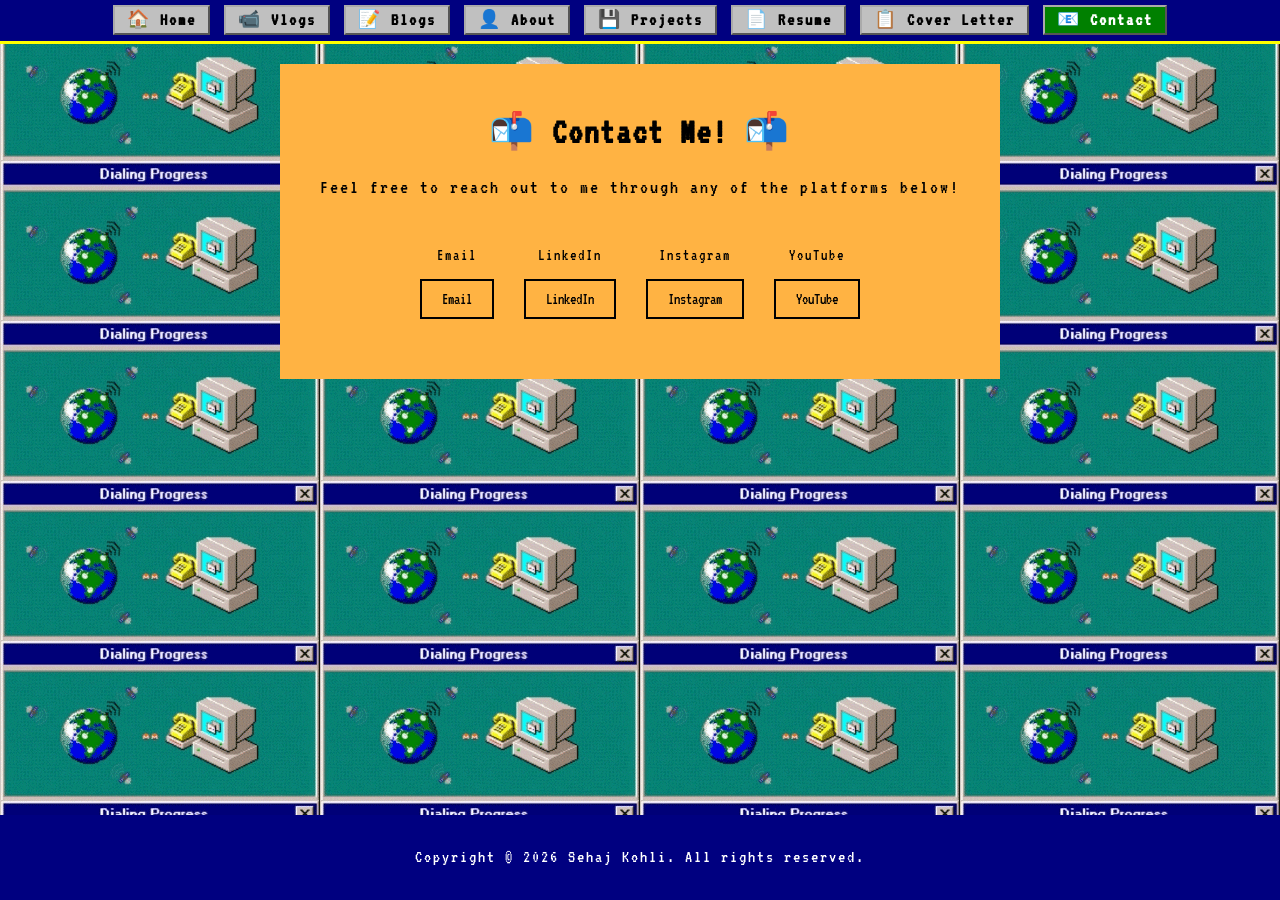
==== contact.html @ 9f4c802b "first commit" ====
<!DOCTYPE html>

<html>

<head>
    <meta charset="UTF-8">
    <title>CONTACT ME!!!</title>
    <link rel="stylesheet" href="css/global.css">
    <link rel="stylesheet" href="css/contact.css">
    <script src="script.js"></script>
    <script src="load-components.js"></script>
</head>


<body style="background-image: url('images/dial-up.gif'); background-repeat: repeat; background-size: auto;">
    <div class="box">
        <div class="contact-header">
            <h1>📬 Contact Me! 📬</h1>
            <p>Feel free to reach out to me through any of the platforms below!</p>
        </div>

        <div class="contact-container">
            <div class="contact-item">
                <p>Email</p>
                <a href="mailto:kohlisehaj578@gmail.com">
                    <button>Email</button>
                </a>
            </div>

            <div class="contact-item">
                <p>LinkedIn</p>
                <a href="https://www.linkedin.com/in/sehaj-kohli/">
                    <button>LinkedIn</button>
                </a>
            </div>

            <div class="contact-item">
                <p>Instagram</p>
                <a href="https://www.instagram.com/sehajkohli__/?next=%2F">
                    <button>Instagram</button>
                </a>
            </div>

            <div class="contact-item">
                <p>YouTube</p>
                <a href="https://www.youtube.com/@Aris_">
                    <button>YouTube</button>
                </a>
            </div>
        </div>




</body>

</html>
---- css/global.css ----
html, body {
    height: 100%;
}

body {
    display: flex;
    flex-direction: column;
    margin: 0;
}

@font-face {
    font-family: "VT323";
    src: url("fonts/VT323-Regular.ttf") format("truetype");
}

.navbar {
    background-color: #000080;
    border-bottom: 3px solid #ffff00;
    padding: 6px 0;
    text-align: center;
}

.navbar a {
    text-decoration: none;
    font-family: "VT323", "Comic Sans MS", monospace;
    font-size: 18px;
    font-weight: bold;
    letter-spacing: 2px;
    line-height: 1.6;
    padding: 4px 12px;
    border: 2px outset #aaaaaa;
    background-color: #c0c0c0;
    color: #000000;
    margin: 0 3px;
}


.navbar a:hover {
    background-color: #ffff00;
    border: 2px inset #aaaaaa;
}

.navbar a.active {
    background-color: #008000;
    color: #ffffff;
}
.footer {
    background-color: #000080;
    color: #ffffff;
    padding: 10px 0;
    text-align: center;
    font-family: "VT323", "Comic Sans MS", monospace;
    font-size: 18px;
    letter-spacing: 2px;
    line-height: 1.6;
    margin-top: auto;
    position: relative;
}

.easter-egg {
    color: #000080;
    text-decoration: none;
    cursor: pointer;
    margin-left: 5px;
}

.easter-egg:hover {
    color: #000080;
}



html, body {
    height: 100%;
}

body {
    display: flex;
    flex-direction: column;
}

.footer {
    margin-top: auto;
}
---- css/contact.css ----
@font-face {
    font-family: 'VT323';
    src: url('../fonts/VT323-Regular.ttf') format('truetype');
}

body {
    font-family: 'VT323', 'Comic Sans MS', sans-serif;
    letter-spacing: 2px;
    line-height: 1.6;
    display: flex;
    flex-direction: column;
    min-height: 100vh;
    margin: 0;
    padding: 0;
}

.box {
    background-color: #FFB343;
    padding: 40px;
    display: flex;
    flex-direction: column;
    justify-content: flex-start;
    align-items: center;
    max-width: 800px;
    min-height: auto;
    margin: 20px auto;
    flex-grow: 0;
}

.contact-header {
     text-align: center;
     margin: 0 0 20px 0;
     flex-grow: 0;
     display: flex;
     flex-direction: column;
     justify-content: center;
}

.contact-header h1 {
     margin: 0 0 10px 0;
     font-size: 36px;
}

.contact-header p {
     margin: 0;
     font-size: 20px;
}

.contact-container {
     display: flex;
     justify-content: center;
     align-items: center;
     gap: 30px;
     flex-wrap: wrap;
     width: 100%;
     margin: 20px 0;
}

.contact-item {
     text-align: center;
     display: flex;
     flex-direction: column;
     align-items: center;
}

.contact-item p {
     margin: 0 0 10px 0;
     font-size: 16px;
}

.contact-item a {
     text-decoration: none;
}

.contact-item button {
     font-family: 'VT323', 'Comic Sans MS', sans-serif;
     padding: 10px 20px;
     font-size: 16px;
     cursor: pointer;
     border: 2px solid #000;
     background-color: #FFB343;
     border-radius: 0px;
     transition: all 0.3s ease;
}

.contact-item button:hover {
     background-color: #ff9900;
     transform: scale(1.05);
}

.font-size-control {
     background-color: #FFFFFF;
     border: 2px solid #000;
     padding: 15px;
     margin-top: 20px;
     display: flex;
     align-items: center;
     justify-content: center;
     gap: 15px;
     flex-wrap: wrap;
     min-width: 300px;
}

.font-size-control label {
     font-family: 'VT323', 'Comic Sans MS', sans-serif;
     font-size: 16px;
     font-weight: bold;
}

.font-size-control input[type="range"] {
     width: 200px;
     cursor: pointer;
}

.font-size-control #fontSizeValue {
     font-family: 'VT323', 'Comic Sans MS', sans-serif;
     font-size: 16px;
     font-weight: bold;
     min-width: 50px;
}

@media (max-width: 768px) {
     .contact-container {
          flex-direction: column;
          gap: 30px;
     }
}
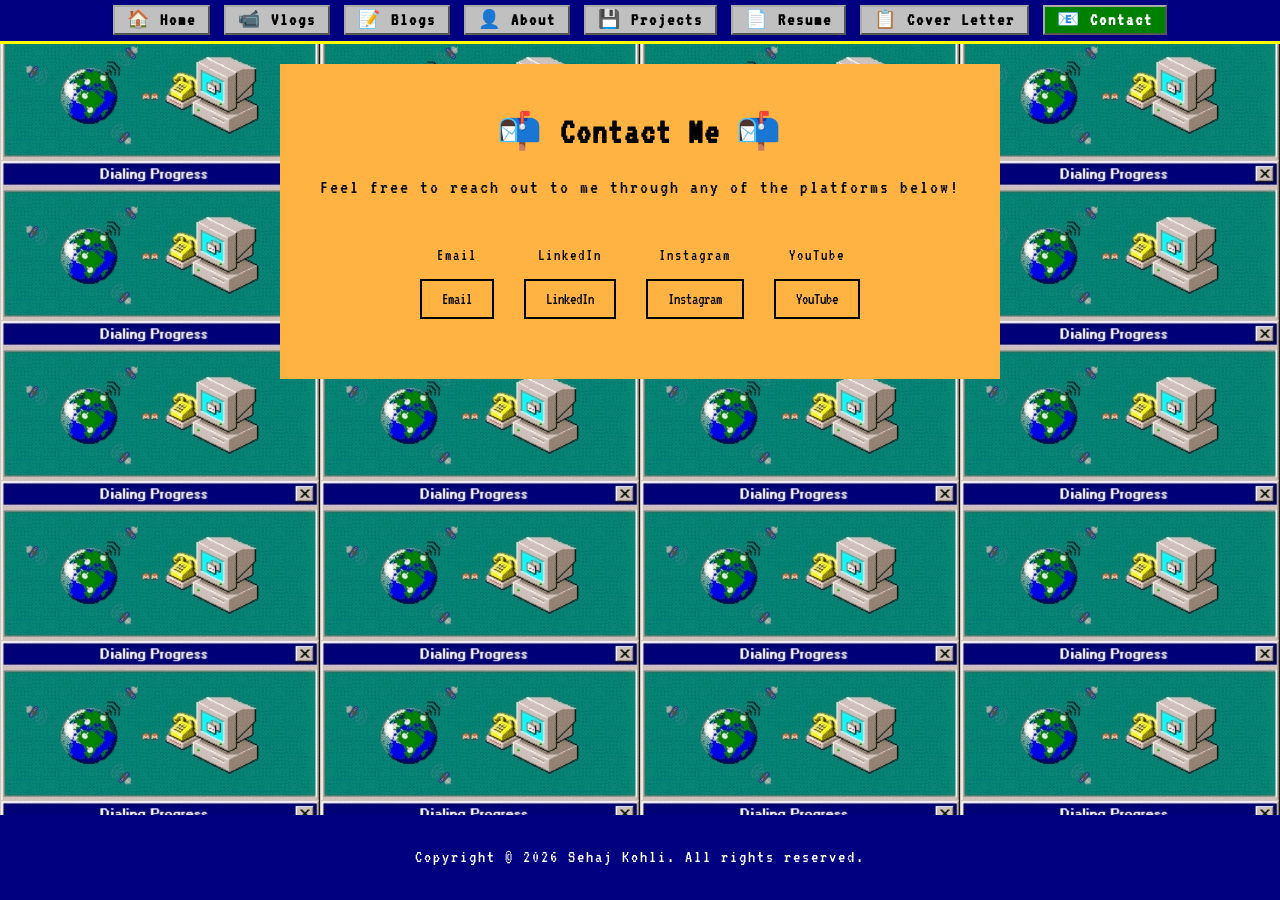
==== commit c16f36e1: "Remove exclamation mark from contact header" ====
--- a/contact.html
+++ b/contact.html
@@ -4,7 +4,7 @@
 
 <head>
     <meta charset="UTF-8">
-    <title>CONTACT ME!!!</title>
+    <title>CONTACT ME</title>
     <link rel="stylesheet" href="css/global.css">
     <link rel="stylesheet" href="css/contact.css">
     <script src="script.js"></script>
@@ -15,7 +15,7 @@
 <body style="background-image: url('images/dial-up.gif'); background-repeat: repeat; background-size: auto;">
     <div class="box">
         <div class="contact-header">
-            <h1>📬 Contact Me! 📬</h1>
+            <h1>📬 Contact Me 📬</h1>
             <p>Feel free to reach out to me through any of the platforms below!</p>
         </div>
 
@@ -43,7 +43,7 @@
 
             <div class="contact-item">
                 <p>YouTube</p>
-                <a href="https://www.youtube.com/@Aris_">
+                <a href="">
                     <button>YouTube</button>
                 </a>
             </div>
@@ -54,4 +54,4 @@
 
 </body>
 
-</html>+</html>
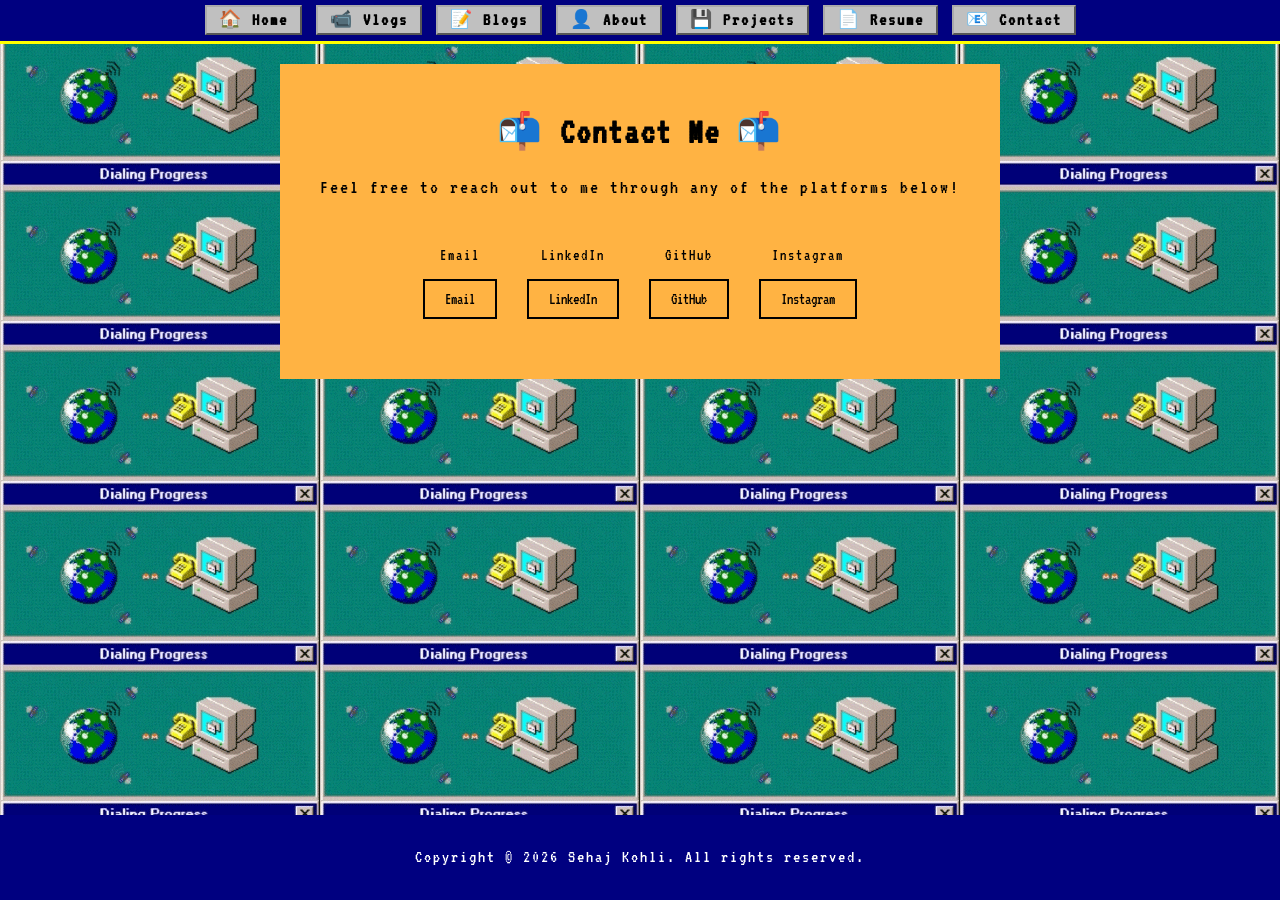
==== commit aceb8559: "Add course archive page and related functionality - Created a new archive.html file for displaying c" ====
--- a/contact.html
+++ b/contact.html
@@ -35,23 +35,28 @@
             </div>
 
             <div class="contact-item">
+                <p>GitHub</p>
+                <a href="https://github.com/Aris2159">
+                    <button>GitHub</button>
+                </a>
+            </div>
+
+            <div class="contact-item">
                 <p>Instagram</p>
                 <a href="https://www.instagram.com/sehajkohli__/?next=%2F">
                     <button>Instagram</button>
                 </a>
             </div>
 
-            <div class="contact-item">
+         <!--   <div class="contact-item">
                 <p>YouTube</p>
                 <a href="">
                     <button>YouTube</button>
                 </a>
-            </div>
+            </div>-->
         </div>
-
-
-
+    </div>
 
 </body>
 
-</html>
+</html>
